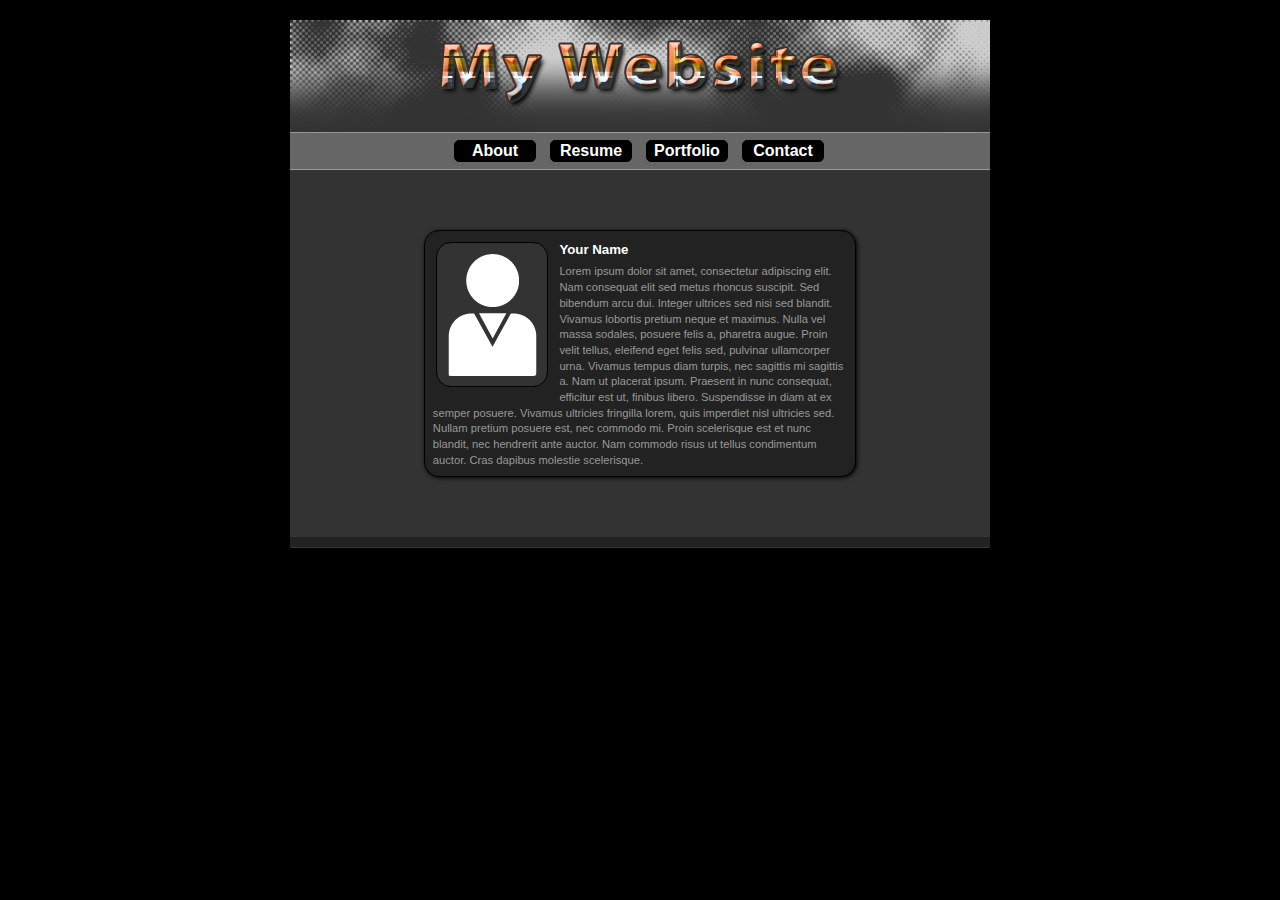
==== index.html @ 344215d2 "Add files via upload" ====
<!DOCTYPE html>

<html lange-"pl">

<head>
<meta charset-"utf-8" />

<LINK REL=StyleSheet HREF="style.css" TYPE="text/css">
<title>My Webside</title>
</head>
<body>
<div id="divWrapper">
<div id="divHeader"><img src="my-website.png" width=405 height=68></div>
<div id="divLine"></div>
<div id="divLinks">
<div id="divNav">
	<ul>
	<li><a href="index.html" class="current">About</a></li>
	<li><a href="resume.html">Resume</a></li>
	<li><a href="portfolio.html">Portfolio</a></li>
	<li><a href="contact.html">Contact</a></li>
	</ul>
	</div>
</div>
<div id="divLine"></div>
<div id="divAbout">
<div id="divContent">

<img src="about-icon.png" width=90 height=123 />
<h5>Your Name</h5>
<p>Lorem ipsum dolor sit amet, consectetur adipiscing elit. Nam consequat elit sed metus rhoncus suscipit. Sed bibendum arcu dui. Integer ultrices sed nisi sed blandit. Vivamus lobortis pretium neque et maximus. Nulla vel massa sodales, posuere felis a, pharetra augue. Proin velit tellus, eleifend eget felis sed, pulvinar ullamcorper urna. Vivamus tempus diam turpis, nec sagittis mi sagittis a. Nam ut placerat ipsum. Praesent in nunc consequat, efficitur est ut, finibus libero. Suspendisse in diam at ex semper posuere. Vivamus ultricies fringilla lorem, quis imperdiet nisl ultricies sed. Nullam pretium posuere est, nec commodo mi. Proin scelerisque est et nunc blandit, nec hendrerit ante auctor. Nam commodo risus ut tellus condimentum auctor. Cras dapibus molestie scelerisque. </p>
</div>
</div>
<div id="divFooter"></div>
</div>

</body>


</html>
---- style.css ----
@charset "utf-8";
body, h1, h2, h3, h4, h5, h6, div, ul, li, p {
	margin: 0;
	padding: 0;
}

body {
	font-family: Verdana, Geneva, sans-serif;
	background-color: #000;
}
#divWrapper {
	width: 700px;
	margin: 20px auto;
}
#divHeader {
	width: 700px;
	background-image:url(header-bg.jpg);
	text-align: center;
}
#divHeader img {
	padding-top: 20px;
	padding-bottom: 20px;
}
#divLine {
	width: 700px;
	background: #999;
	height: 1px;
}
#divLinks {
	width: 700px;
	background: #666;
}
#divNav {
	width:386px;
	margin:0 auto;
	background: #666;
	height: 36px;
}
#divNav ul {
	list-style-type: none;
}
#divNav ul li {
	
	float: left;

}
#divNav ul li a {
	display: block;
	height: 20px;
	line-height: 20px;
	background: #000;
	width: 80px;
	font-size: 0.8 em;
	font-weight: bold;
	color: #FFF;
	text-align: center;
	text-decoration: none;
	margin: 7px;
	border: 1px solid #000;
	border-radius: 5px;
	background:-moz-linear-gradient(top, #666, #333);
	background:-webkit-gradient(linear, left top, left bottom, from(#666) to(#333));
}
#divNav ul li a:hover {
	background:#333;
	background:-moz-linear-gradient(top, #000, #666);
	background:-webkit-gradient(linear, left top, left bottom, from(#000) to(#666));
}
#divNav ul li a.current, #divNav ul li a.current:hoover {
	background:#333;
	background:-moz-linear-gradient(top, #000, #666);
	background:-webkit-gradient(linear, left top, left bottom, from(#000) to(#666));
	color:#f63;
	cursor:default;
}
#divAbout {
	width: 700px;
	background: #333;
	padding-bottom: 60px;
	padding-top: 60px;
}	
#divContent {
	width: 430px;
	background: #222;
	margin: 0 auto;
	border: 1px solid #000;
	background:-moz-linear-gradient(top, #666, #333, #222);
	background:-webkit-gradient(linear, left top, left bottom, from(#000) to(#333));
	border-radius: 15px;
	box-shadow: 1px 1px 4px #000;
}
#divContent img {
	float: left;
	border: 1px solid #000;
	background: #333;
	padding: 10px;
	margin: 0.7em;
	
	/*Gradient*/
	background:-moz-linear-gradient(top, #000, #333);
	background:-webkit-gradient(linear, left top, left bottom, from(#000) to(#333));
	
	border-radius: 15px;
	}
#divContent h5 {
	color: #fff;
	padding-top: 0.8em;
	padding-left:0;
	padding-right:0;
	padding-bottom:0;
}
#divContent p {
	font-size: 0.7em;
	color: #999;
	padding: 0.7em;
	line-height: 1.4em;
	}
#divFooter {
	width: 700px;
	height: 10px;
	background: #222;
	border-bottom: 1px solid #333;
}
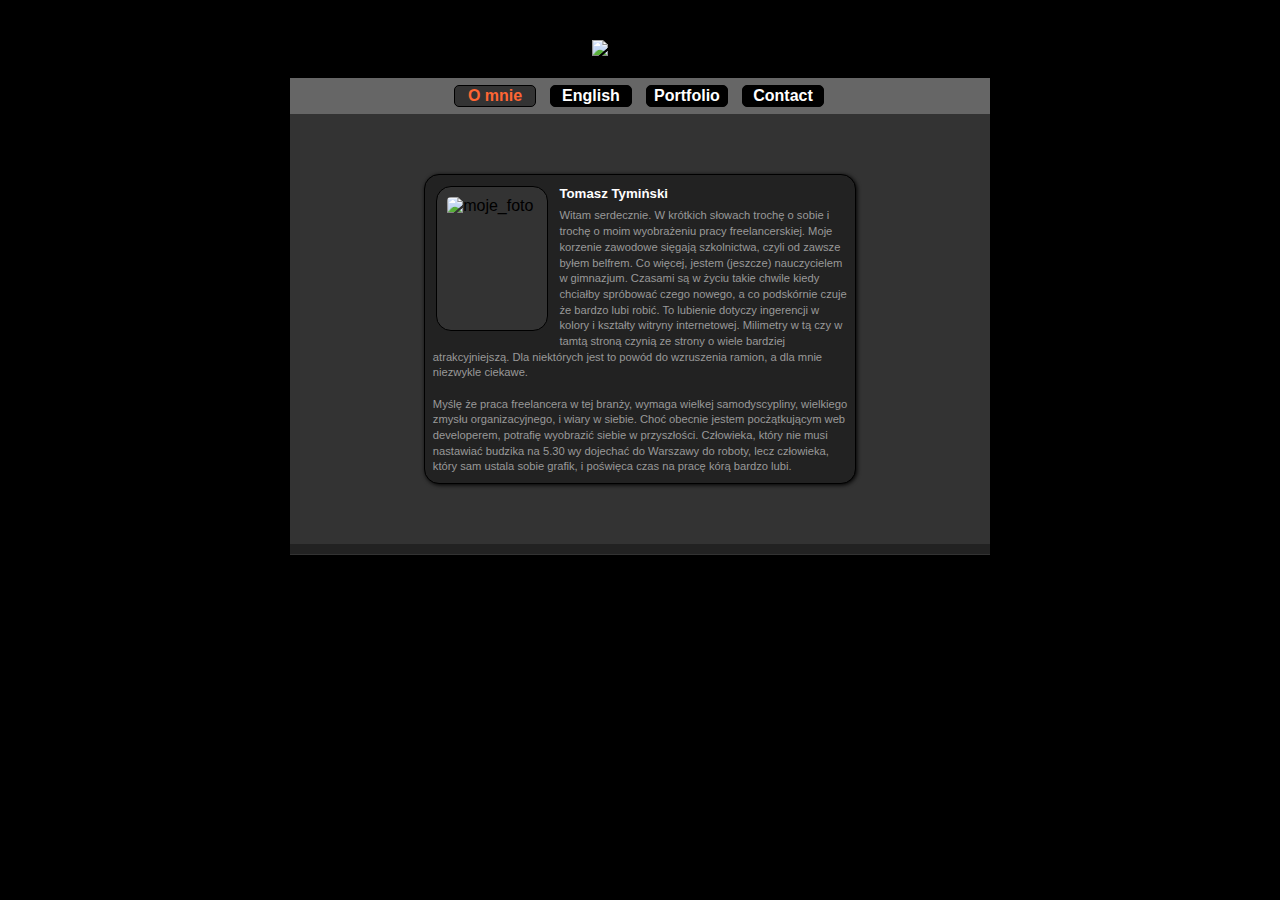
==== commit f4e49e6a: "Add files via upload" ====
--- a/index.html
+++ b/index.html
@@ -1,40 +1,42 @@
-<!DOCTYPE html>
+<!DOCTYPE HTML>
+<html lang="pl">
+	<head>
+		<meta charset="utf-8"/>
+		<link href="https://fonts.googleapis.com/css?family=PT+Sans:400,700&amp;subset=latin-ext" rel="stylesheet">
+		<LINK rel="stylesheet" href="css/style.css" type="text/css">
+		<title>My website</title>
+	</head>
+	<body>
+		<div id="divWrapper">
+			<div id="divHeader">
+				<img src="img/my-website.png" width="405" height="68" alt="My website">
+			</div><!--End of Header-->
+			<div id="divLinks">
+				<div id="divNav">
+					<ul>
+						<li><a href="index.html" class="current">O mnie</a></li>
+						<li><a href="eng.html">English</a></li>
+						<li><a href="portfolio.html">Portfolio</a></li>
+						<li><a href="contact.html">Contact</a></li>
+					</ul>
+				</div>
+			</div>
+			<div id="divAbout">
+				<div id="divContent">
+					<img src="img/about-icon.png" width="90" height="123" alt="moje_foto" />
+						<h5>Tomasz Tymiński</h5>
+						<p>Witam serdecznie. W krótkich słowach trochę o sobie i trochę o moim wyobrażeniu pracy freelancerskiej. Moje korzenie zawodowe sięgają szkolnictwa, czyli od zawsze byłem belfrem. Co więcej, jestem (jeszcze) nauczycielem w gimnazjum. Czasami są w życiu takie chwile kiedy chciałby spróbować czego nowego, a co podskórnie czuje że bardzo lubi robić. To lubienie dotyczy ingerencji w kolory i  kształty witryny internetowej. Milimetry w tą czy w tamtą stroną czynią ze strony o wiele bardziej atrakcyjniejszą. Dla niektórych jest to powód do wzruszenia ramion, a dla mnie niezwykle ciekawe. 
+						</p>
+						<p>
+						Myślę że praca freelancera w tej branży, wymaga wielkej samodyscypliny, wielkiego zmysłu organizacyjnego, i wiary w siebie. Choć obecnie jestem pocżątkującym web developerem, potrafię wyobrazić siebie w przyszłości. Człowieka, który nie musi nastawiać budzika na 5.30 wy dojechać do Warszawy do roboty, lecz człowieka, który sam ustala sobie grafik, i poświęca czas na pracę kórą bardzo lubi. 
+						</p>
+				</div>
+			</div>
+			<div id="divFooter"></div>
+		</div><!--End of Wrapper-->
 
-<html lange-"pl">
+	</body>
+</html>
 
-<head>
-<meta charset-"utf-8" />
+   
 
-<LINK REL=StyleSheet HREF="style.css" TYPE="text/css">
-<title>My Webside</title>
-</head>
-<body>
-<div id="divWrapper">
-<div id="divHeader"><img src="my-website.png" width=405 height=68></div>
-<div id="divLine"></div>
-<div id="divLinks">
-<div id="divNav">
-	<ul>
-	<li><a href="index.html" class="current">About</a></li>
-	<li><a href="resume.html">Resume</a></li>
-	<li><a href="portfolio.html">Portfolio</a></li>
-	<li><a href="contact.html">Contact</a></li>
-	</ul>
-	</div>
-</div>
-<div id="divLine"></div>
-<div id="divAbout">
-<div id="divContent">
-
-<img src="about-icon.png" width=90 height=123 />
-<h5>Your Name</h5>
-<p>Lorem ipsum dolor sit amet, consectetur adipiscing elit. Nam consequat elit sed metus rhoncus suscipit. Sed bibendum arcu dui. Integer ultrices sed nisi sed blandit. Vivamus lobortis pretium neque et maximus. Nulla vel massa sodales, posuere felis a, pharetra augue. Proin velit tellus, eleifend eget felis sed, pulvinar ullamcorper urna. Vivamus tempus diam turpis, nec sagittis mi sagittis a. Nam ut placerat ipsum. Praesent in nunc consequat, efficitur est ut, finibus libero. Suspendisse in diam at ex semper posuere. Vivamus ultricies fringilla lorem, quis imperdiet nisl ultricies sed. Nullam pretium posuere est, nec commodo mi. Proin scelerisque est et nunc blandit, nec hendrerit ante auctor. Nam commodo risus ut tellus condimentum auctor. Cras dapibus molestie scelerisque. </p>
-</div>
-</div>
-<div id="divFooter"></div>
-</div>
-
-</body>
-
-
-</html>--- a/css/style.css
+++ b/css/style.css
@@ -0,0 +1,130 @@
+@charset "utf-8";
+body, h1, h2, h3, h4, h5, h6, div, ul, li, p {
+	margin: 0;
+	padding: 0;
+}
+
+body {
+	font-family: Verdana, Geneva, sans-serif;
+	background-color: #000;
+}
+#divWrapper {
+	width: 700px;
+	margin: 20px auto;
+}
+#divHeader {
+	width: 700px;
+	background-image:url('../img/header-bg.jpg');
+	text-align: center;
+}
+#divHeader img {
+	padding-top: 20px;
+	padding-bottom: 20px;
+}
+#divLine {
+	width: 700px;
+	background: #999;
+	height: 1px;
+}
+#divLine2 {
+	width: 700px;
+	background: #999;
+	height: 1px;
+}
+#divLinks {
+	width: 700px;
+	background: #666;
+}
+#divNav {
+	width:386px;
+	margin:0 auto;
+	background: #666;
+	height: 36px;
+}
+#divNav ul {
+	list-style-type: none;
+}
+#divNav ul li {
+	
+	float: left;
+
+}
+#divNav ul li a {
+	display: block;
+	height: 20px;
+	line-height: 20px;
+	background: #000;
+	width: 80px;
+	font-size: 0.8 em;
+	font-weight: bold;
+	color: #FFF;
+	text-align: center;
+	text-decoration: none;
+	margin: 7px;
+	border: 1px solid #000;
+	border-radius: 5px;
+	background:-moz-linear-gradient(top, #666, #333);
+	background:-webkit-gradient(linear, left top, left bottom, from(#666) to(#333));
+}
+#divNav ul li a:hover {
+	background:#333;
+	background:-moz-linear-gradient(top, #000, #666);
+	background:-webkit-gradient(linear, left top, left bottom, from(#000) to(#666));
+}
+#divNav ul li a.current, #divNav ul li a.current:hover {
+	background:#333;
+	background:-moz-linear-gradient(top, #000, #666);
+	background:-webkit-gradient(linear, left top, left bottom, from(#000) to(#666));
+	color:#f63;
+	cursor:default;
+}
+#divAbout {
+	width: 700px;
+	background: #333;
+	padding-bottom: 60px;
+	padding-top: 60px;
+}	
+#divContent {
+	width: 430px;
+	background: #222;
+	margin: 0 auto;
+	border: 1px solid #000;
+	background:-moz-linear-gradient(top, #666, #333, #222);
+	background:-webkit-gradient(linear, left top, left bottom, from(#000) to(#333));
+	border-radius: 15px;
+	box-shadow: 1px 1px 4px #000;
+}
+#divContent img {
+	float: left;
+	border: 1px solid #000;
+	background: #333;
+	padding: 10px;
+	margin: 0.7em;
+	
+	/*Gradient*/
+	background:-moz-linear-gradient(top, #000, #333);
+	background:-webkit-gradient(linear, left top, left bottom, from(#000) to(#333));
+	
+	border-radius: 15px;
+	}
+#divContent h5 {
+	color: #fff;
+	padding-top: 0.8em;
+	padding-left:0;
+	padding-right:0;
+	padding-bottom:0;
+}
+#divContent p {
+	font-size: 0.7em;
+	color: #999;
+	padding: 0.7em;
+	line-height: 1.4em;
+	}
+#divFooter {
+	width: 700px;
+	height: 10px;
+	background: #222;
+	border-bottom: 1px solid #333;
+}
+	
+	
